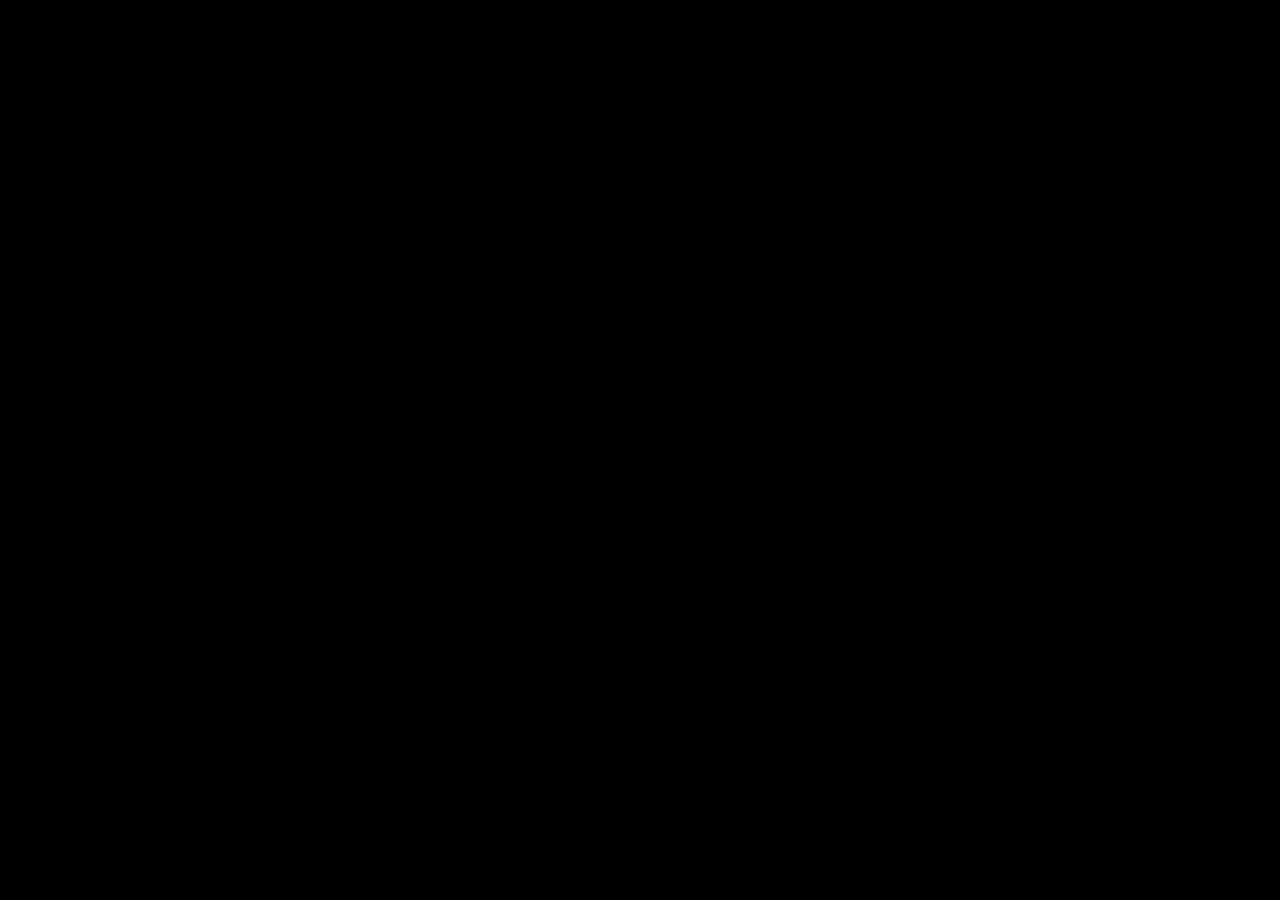
==== index.html @ 573c62a5 "debut accueil" ====
<!DOCTYPE html>
<html xmlns="http://www.w3.org/1999/xhtml" xml:lang="fr" lang="fr">

    <head>
        <meta charset="utf-8" />
        <title>Azur Professional Photographie Service</title>
        <link rel="stylesheet" type="text/css" href="css/accueil.css" />
        <meta name="description" content="Entreprise de photographie" />
        <meta name="keywords" content="" />
        <link rel="icon" href="favicon.ico" />
    </head>
    
    <body>

    </body>

</html>
---- css/accueil.css ----
body{
    background-color: black;
}
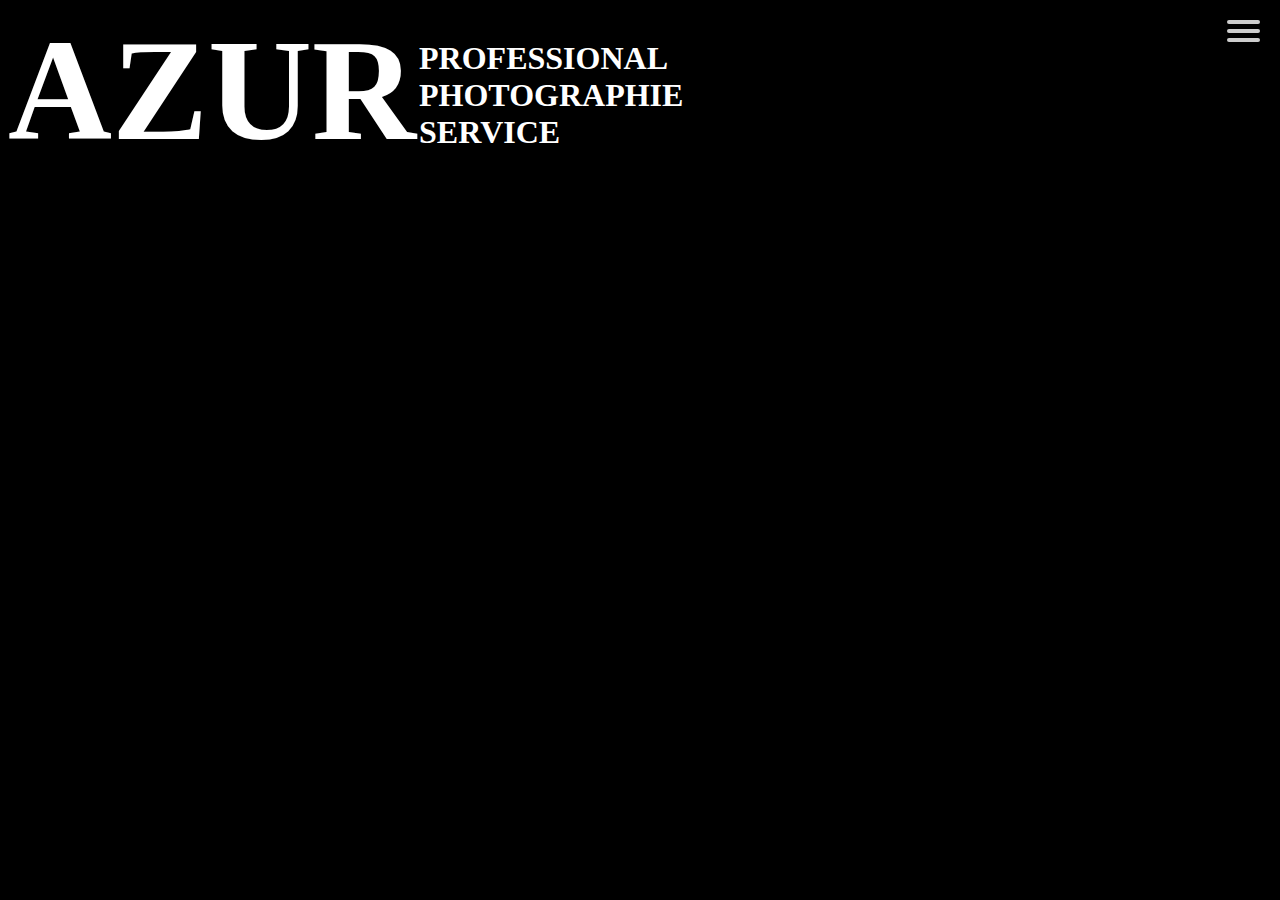
==== commit 8a8932fd: "accueil" ====
--- a/index.html
+++ b/index.html
@@ -11,7 +11,27 @@
     </head>
     
     <body>
-
+        <header>
+            <h1>AZUR</h1>
+            <div class="sub">
+                <h3>PROFESSIONAL</h3>
+                <h3>PHOTOGRAPHIE</h3>
+                <h3>SERVICE</h3>
+            </div>
+        </header>
+        <nav role='navigation'>
+            <div id="menuToggle">
+            <input type="checkbox" />
+            <span></span>
+            <span></span>
+            <span></span>
+            <ul id="menu">
+                <a href="#"><li>Home</li></a>
+                <a href="#"><li>About</li></a>
+                <a href="#"><li>Contact</li></a>
+            </ul>
+            </div>
+        </nav>
     </body>
 
 </html>--- a/css/accueil.css
+++ b/css/accueil.css
@@ -1,3 +1,141 @@
 body{
     background-color: black;
-}+    color: white;
+}
+
+h1{
+    font-size: 9em;
+    margin: 0;
+}
+
+h3{
+    margin: 0;
+    font-size: 2em;
+    display: block;
+}
+
+header .sub{
+    margin-top: 10px;
+    margin-left: 3px;
+    display: block;
+    align-self: center;
+}
+
+header{
+    display: flex;
+    flex-wrap: wrap;
+}
+
+/* menu déroulant*/
+a{
+    text-decoration: none;
+    color: #232323;
+    
+    transition: color 0.3s ease;
+ }
+  
+ a:hover{
+    color: tomato;
+ }
+  
+ #menuToggle{
+    display: block;
+    position: absolute;
+    top: 20px;
+    right: 20px;
+    
+    z-index: 1;
+    
+    -webkit-user-select: none;
+    user-select: none;
+ }
+  
+ #menuToggle input{
+    display: block;
+    width: 40px;
+    height: 32px;
+    position: absolute;
+    top: -7px;
+    left: -5px;
+    
+    cursor: pointer;
+    
+    opacity: 0;
+    z-index: 2;
+    
+    -webkit-touch-callout: none;}
+  
+ #menuToggle span
+ {
+    display: block;
+    width: 33px;
+    height: 4px;
+    margin-bottom: 5px;
+    position: relative;
+    
+    background: #cdcdcd;
+    border-radius: 3px;
+    
+    z-index: 1;
+    
+    transform-origin: 4px 0px;
+    
+    transition: transform 0.5s cubic-bezier(0.77,0.2,0.05,1.0),
+                background 0.5s cubic-bezier(0.77,0.2,0.05,1.0),
+                opacity 0.55s ease;
+ }
+  
+ #menuToggle span:first-child{
+    transform-origin: 0% 0%;
+ }
+  
+ #menuToggle span:nth-last-child(2)
+ {
+    transform-origin: 0% 100%;
+ }
+  
+ #menuToggle input:checked ~ span
+ {
+    opacity: 1;
+    transform: rotate(45deg) translate(-2px, -1px);
+    background: #232323;
+ }
+  
+ #menuToggle input:checked ~ span:nth-last-child(3){
+    opacity: 0;
+    transform: rotate(0deg) scale(0.2, 0.2);
+ }
+  
+ #menuToggle input:checked ~ span:nth-last-child(2){
+    opacity: 1;
+    transform: rotate(-45deg) translate(0, -1px);
+ }
+ 
+ #menu{
+    position: absolute;
+    width: 200px;
+    margin: -100px 0 0 0;
+    padding: 50px;
+    padding-top: 125px;
+    right: -100px;
+    
+    background: #ededed;
+    list-style-type: none;
+    -webkit-font-smoothing: antialiased;
+    
+    transform-origin: 0% 0%;
+    transform: translate(100%, 0);
+    
+    transition: transform 0.5s cubic-bezier(0.77,0.2,0.05,1.0);}
+  
+  #menu li{
+    padding: 10px 0;
+    font-size: 22px;
+    padding-left: 15px;
+ }
+ 
+  #menuToggle input:checked ~ ul{
+    transform: scale(1.0, 1.0);
+    opacity: 1;
+ }
+ /* menu déroulant */
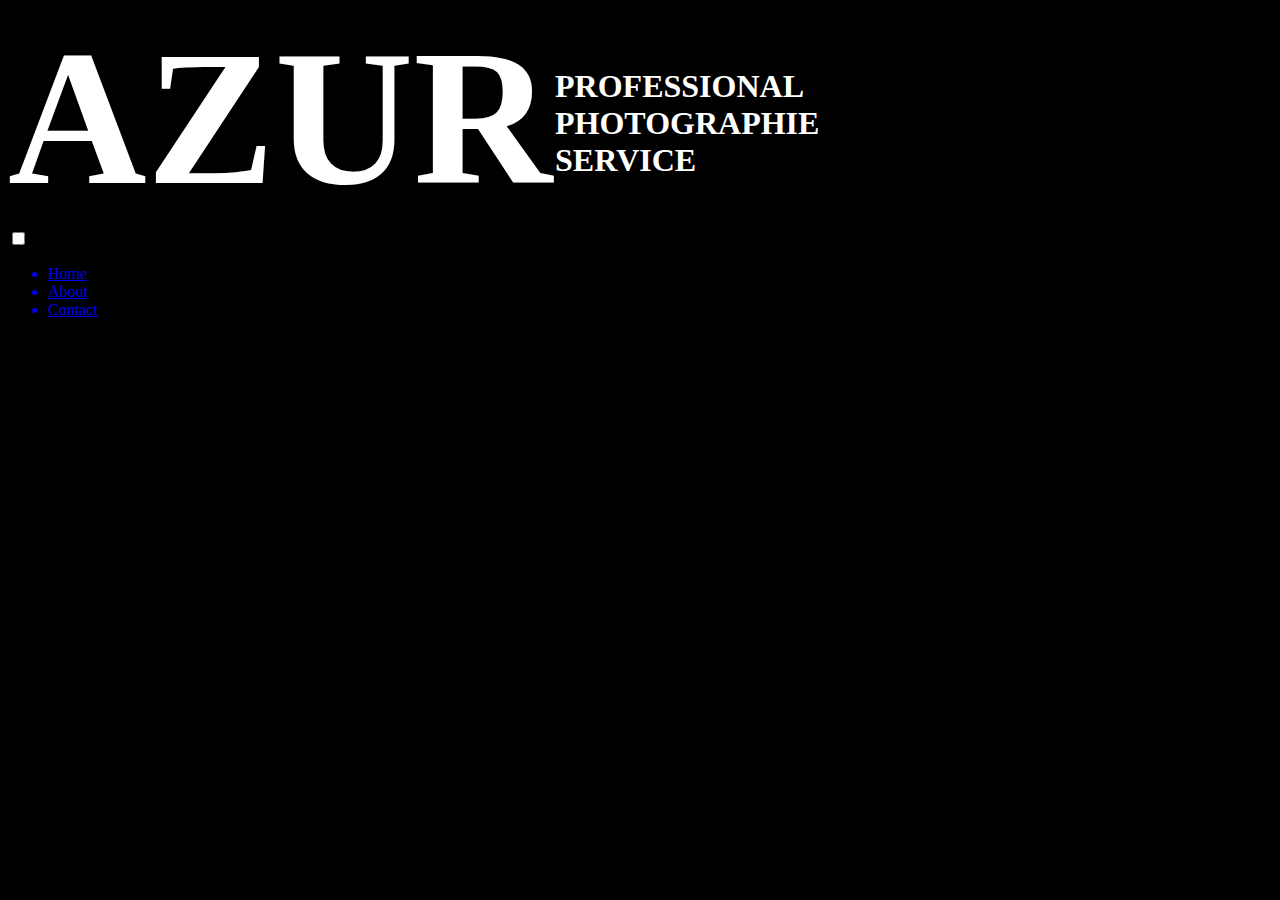
==== commit 5840a730: "ba" ====
--- a/index.html
+++ b/index.html
@@ -26,8 +26,8 @@
             <span></span>
             <span></span>
             <ul id="menu">
-                <a href="#"><li>Home</li></a>
-                <a href="#"><li>About</li></a>
+                <a href="index.html"><li>Home</li></a>
+                <a href="about.html"><li>About</li></a>
                 <a href="#"><li>Contact</li></a>
             </ul>
             </div>
--- a/css/accueil.css
+++ b/css/accueil.css
@@ -1,16 +1,17 @@
 body{
     background-color: black;
     color: white;
+    overflow-x: hidden;
 }
 
 h1{
-    font-size: 9em;
+    font-size: 1200%;
     margin: 0;
 }
 
 h3{
     margin: 0;
-    font-size: 2em;
+    font-size: 200%;
     display: block;
 }
 
@@ -24,118 +25,158 @@
 header{
     display: flex;
     flex-wrap: wrap;
+    width: auto;
 }
 
-/* menu déroulant*/
-a{
-    text-decoration: none;
-    color: #232323;
+/* menu déroulant PC*/
+
+ @media(max-width:1080px){
+
+}
+
+/* tablette */
+@media(max-width:1048px){
+
+/* Titre */
+   h1{
+      font-size: 800%;
+      margin: 0;
+   }
+
+   h3{
+      margin: 0;
+      font-size: 150%;
+      display: block;
+   }
+
+/* menu déroulant */
+   a{
+      text-decoration: none;
+      color: #232323;
+      
+      transition: color 0.3s ease;
+   }
     
-    transition: color 0.3s ease;
- }
+   a:hover{
+      color: tomato;
+   }
+    
+   #menuToggle{
+      display: block;
+      position: absolute;
+      top: 20px;
+      right: 20px;
+      
+      z-index: 1;
+      
+      -webkit-user-select: none;
+      user-select: none;
+   }
+    
+   #menuToggle input{
+      display: block;
+      width: 40px;
+      height: 32px;
+      position: absolute;
+      top: -7px;
+      left: -5px;
+      
+      cursor: pointer;
+      
+      opacity: 0;
+      z-index: 2;
+      
+      -webkit-touch-callout: none;}
+    
+   #menuToggle span
+   {
+      display: block;
+      width: 33px;
+      height: 4px;
+      margin-bottom: 5px;
+      position: relative;
+      
+      background: #cdcdcd;
+      border-radius: 3px;
+      
+      z-index: 1;
+      
+      transform-origin: 4px 0px;
+      
+      transition: transform 0.5s cubic-bezier(0.77,0.2,0.05,1.0),
+                  background 0.5s cubic-bezier(0.77,0.2,0.05,1.0),
+                  opacity 0.55s ease;
+   }
+    
+   #menuToggle span:first-child{
+      transform-origin: 0% 0%;
+   }
+    
+   #menuToggle span:nth-last-child(2)
+   {
+      transform-origin: 0% 100%;
+   }
+    
+   #menuToggle input:checked ~ span
+   {
+      opacity: 1;
+      transform: rotate(45deg) translate(-2px, -1px);
+      background: #232323;
+   }
+    
+   #menuToggle input:checked ~ span:nth-last-child(3){
+      opacity: 0;
+      transform: rotate(0deg) scale(0.2, 0.2);
+   }
+    
+   #menuToggle input:checked ~ span:nth-last-child(2){
+      opacity: 1;
+      transform: rotate(-45deg) translate(0, -1px);
+   }
+   
+   #menu{
+      position: absolute;
+      width: 200px;
+      margin: -100px 0 0 0;
+      padding: 50px;
+      padding-top: 125px;
+      right: -100px;
+      
+      background: #ededed;
+      list-style-type: none;
+      -webkit-font-smoothing: antialiased;
+      
+      transform-origin: 0% 0%;
+      transform: translate(100%, 0);
+      
+      transition: transform 0.5s cubic-bezier(0.77,0.2,0.05,1.0);}
+    
+    #menu li{
+      padding: 10px 0;
+      font-size: 22px;
+      padding-left: 15px;
+   }
+   
+    #menuToggle input:checked ~ ul{
+      transform: scale(1.0, 1.0);
+      opacity: 1;
+   }
+}
+
+/* moins que tablette */
+@media(max-width:800px){
+
+/* Titre */
+   h1{
+      font-size: 700%;
+      margin: 0;
+  }
   
- a:hover{
-    color: tomato;
- }
-  
- #menuToggle{
-    display: block;
-    position: absolute;
-    top: 20px;
-    right: 20px;
-    
-    z-index: 1;
-    
-    -webkit-user-select: none;
-    user-select: none;
- }
-  
- #menuToggle input{
-    display: block;
-    width: 40px;
-    height: 32px;
-    position: absolute;
-    top: -7px;
-    left: -5px;
-    
-    cursor: pointer;
-    
-    opacity: 0;
-    z-index: 2;
-    
-    -webkit-touch-callout: none;}
-  
- #menuToggle span
- {
-    display: block;
-    width: 33px;
-    height: 4px;
-    margin-bottom: 5px;
-    position: relative;
-    
-    background: #cdcdcd;
-    border-radius: 3px;
-    
-    z-index: 1;
-    
-    transform-origin: 4px 0px;
-    
-    transition: transform 0.5s cubic-bezier(0.77,0.2,0.05,1.0),
-                background 0.5s cubic-bezier(0.77,0.2,0.05,1.0),
-                opacity 0.55s ease;
- }
-  
- #menuToggle span:first-child{
-    transform-origin: 0% 0%;
- }
-  
- #menuToggle span:nth-last-child(2)
- {
-    transform-origin: 0% 100%;
- }
-  
- #menuToggle input:checked ~ span
- {
-    opacity: 1;
-    transform: rotate(45deg) translate(-2px, -1px);
-    background: #232323;
- }
-  
- #menuToggle input:checked ~ span:nth-last-child(3){
-    opacity: 0;
-    transform: rotate(0deg) scale(0.2, 0.2);
- }
-  
- #menuToggle input:checked ~ span:nth-last-child(2){
-    opacity: 1;
-    transform: rotate(-45deg) translate(0, -1px);
- }
- 
- #menu{
-    position: absolute;
-    width: 200px;
-    margin: -100px 0 0 0;
-    padding: 50px;
-    padding-top: 125px;
-    right: -100px;
-    
-    background: #ededed;
-    list-style-type: none;
-    -webkit-font-smoothing: antialiased;
-    
-    transform-origin: 0% 0%;
-    transform: translate(100%, 0);
-    
-    transition: transform 0.5s cubic-bezier(0.77,0.2,0.05,1.0);}
-  
-  #menu li{
-    padding: 10px 0;
-    font-size: 22px;
-    padding-left: 15px;
- }
- 
-  #menuToggle input:checked ~ ul{
-    transform: scale(1.0, 1.0);
-    opacity: 1;
- }
- /* menu déroulant */
+  h3{
+      margin: 0;
+      font-size: 130%;
+      display: block;
+  }
+}
+
+
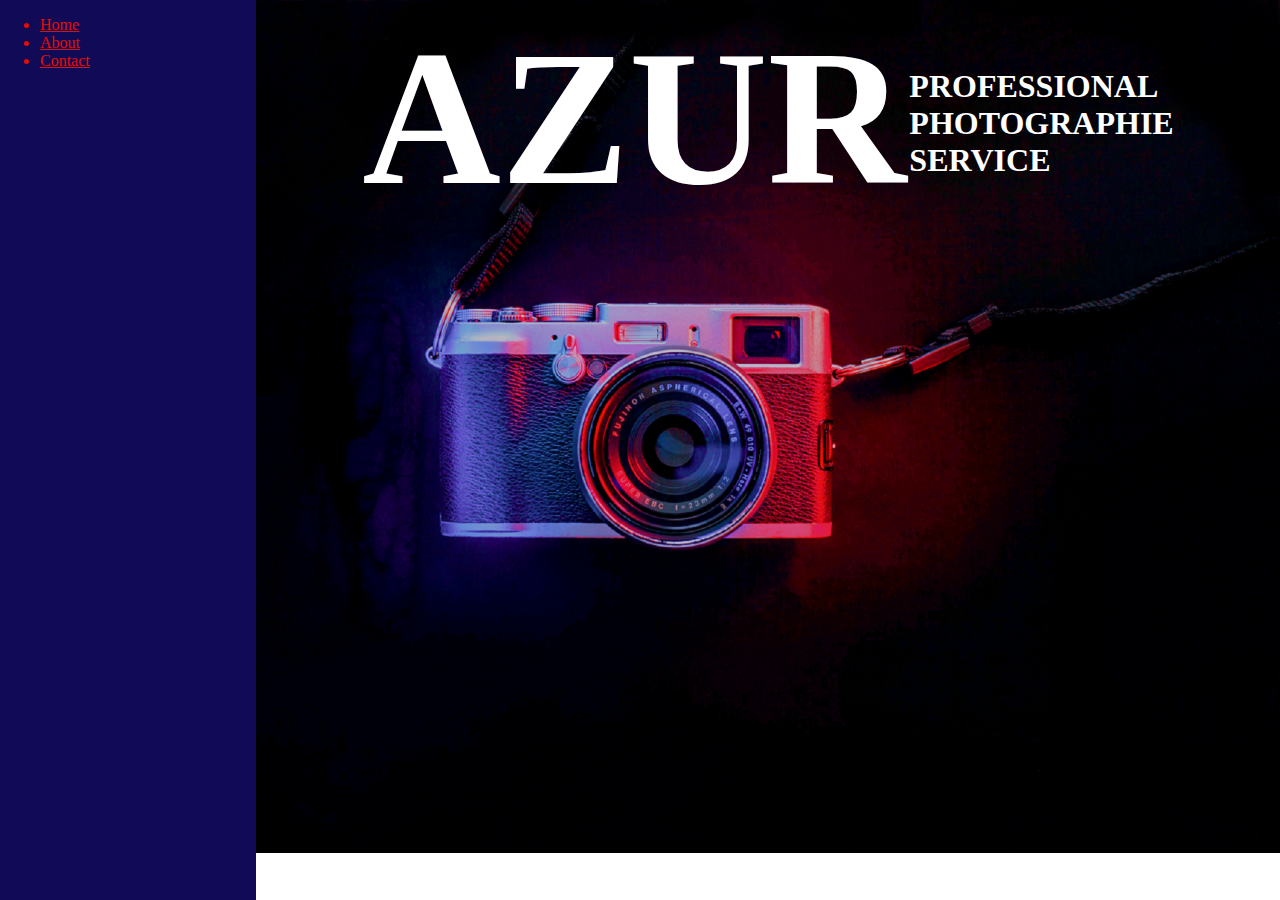
==== commit 7d50e3b7: "acceuil" ====
--- a/index.html
+++ b/index.html
@@ -19,18 +19,12 @@
                 <h3>SERVICE</h3>
             </div>
         </header>
-        <nav role='navigation'>
-            <div id="menuToggle">
-            <input type="checkbox" />
-            <span></span>
-            <span></span>
-            <span></span>
+        <nav>
             <ul id="menu">
                 <a href="index.html"><li>Home</li></a>
                 <a href="about.html"><li>About</li></a>
                 <a href="#"><li>Contact</li></a>
             </ul>
-            </div>
         </nav>
     </body>
 
--- a/css/accueil.css
+++ b/css/accueil.css
@@ -1,7 +1,10 @@
 body{
-    background-color: black;
-    color: white;
-    overflow-x: hidden;
+   background-image: url("../images/fond_acceuil.png");
+   background-size: cover;
+   background-repeat: no-repeat;
+   color: white;
+   overflow-x: hidden;
+   padding-left: 20%;
 }
 
 h1{
@@ -26,157 +29,26 @@
     display: flex;
     flex-wrap: wrap;
     width: auto;
+    justify-content: center;
 }
 
-/* menu déroulant PC*/
-
- @media(max-width:1080px){
-
+figure{
+   margin: 0;
 }
 
-/* tablette */
-@media(max-width:1048px){
+/* menu PC*/
 
-/* Titre */
-   h1{
-      font-size: 800%;
-      margin: 0;
-   }
-
-   h3{
-      margin: 0;
-      font-size: 150%;
-      display: block;
-   }
-
-/* menu déroulant */
-   a{
-      text-decoration: none;
-      color: #232323;
-      
-      transition: color 0.3s ease;
-   }
-    
-   a:hover{
-      color: tomato;
-   }
-    
-   #menuToggle{
-      display: block;
-      position: absolute;
-      top: 20px;
-      right: 20px;
-      
-      z-index: 1;
-      
-      -webkit-user-select: none;
-      user-select: none;
-   }
-    
-   #menuToggle input{
-      display: block;
-      width: 40px;
-      height: 32px;
-      position: absolute;
-      top: -7px;
-      left: -5px;
-      
-      cursor: pointer;
-      
-      opacity: 0;
-      z-index: 2;
-      
-      -webkit-touch-callout: none;}
-    
-   #menuToggle span
-   {
-      display: block;
-      width: 33px;
-      height: 4px;
-      margin-bottom: 5px;
-      position: relative;
-      
-      background: #cdcdcd;
-      border-radius: 3px;
-      
-      z-index: 1;
-      
-      transform-origin: 4px 0px;
-      
-      transition: transform 0.5s cubic-bezier(0.77,0.2,0.05,1.0),
-                  background 0.5s cubic-bezier(0.77,0.2,0.05,1.0),
-                  opacity 0.55s ease;
-   }
-    
-   #menuToggle span:first-child{
-      transform-origin: 0% 0%;
-   }
-    
-   #menuToggle span:nth-last-child(2)
-   {
-      transform-origin: 0% 100%;
-   }
-    
-   #menuToggle input:checked ~ span
-   {
-      opacity: 1;
-      transform: rotate(45deg) translate(-2px, -1px);
-      background: #232323;
-   }
-    
-   #menuToggle input:checked ~ span:nth-last-child(3){
-      opacity: 0;
-      transform: rotate(0deg) scale(0.2, 0.2);
-   }
-    
-   #menuToggle input:checked ~ span:nth-last-child(2){
-      opacity: 1;
-      transform: rotate(-45deg) translate(0, -1px);
-   }
-   
-   #menu{
-      position: absolute;
-      width: 200px;
-      margin: -100px 0 0 0;
-      padding: 50px;
-      padding-top: 125px;
-      right: -100px;
-      
-      background: #ededed;
-      list-style-type: none;
-      -webkit-font-smoothing: antialiased;
-      
-      transform-origin: 0% 0%;
-      transform: translate(100%, 0);
-      
-      transition: transform 0.5s cubic-bezier(0.77,0.2,0.05,1.0);}
-    
-    #menu li{
-      padding: 10px 0;
-      font-size: 22px;
-      padding-left: 15px;
-   }
-   
-    #menuToggle input:checked ~ ul{
-      transform: scale(1.0, 1.0);
-      opacity: 1;
-   }
+nav{
+   display: block;
+   position: fixed;
+   background-color: #100a57;
+   height: 100%;
+   width: 20%;
+   left: 0;
+   top: 0;
 }
 
-/* moins que tablette */
-@media(max-width:800px){
-
-/* Titre */
-   h1{
-      font-size: 700%;
-      margin: 0;
-  }
-  
-  h3{
-      margin: 0;
-      font-size: 130%;
-      display: block;
-  }
+nav a{
+   color: #E60C05;
 }
 
-
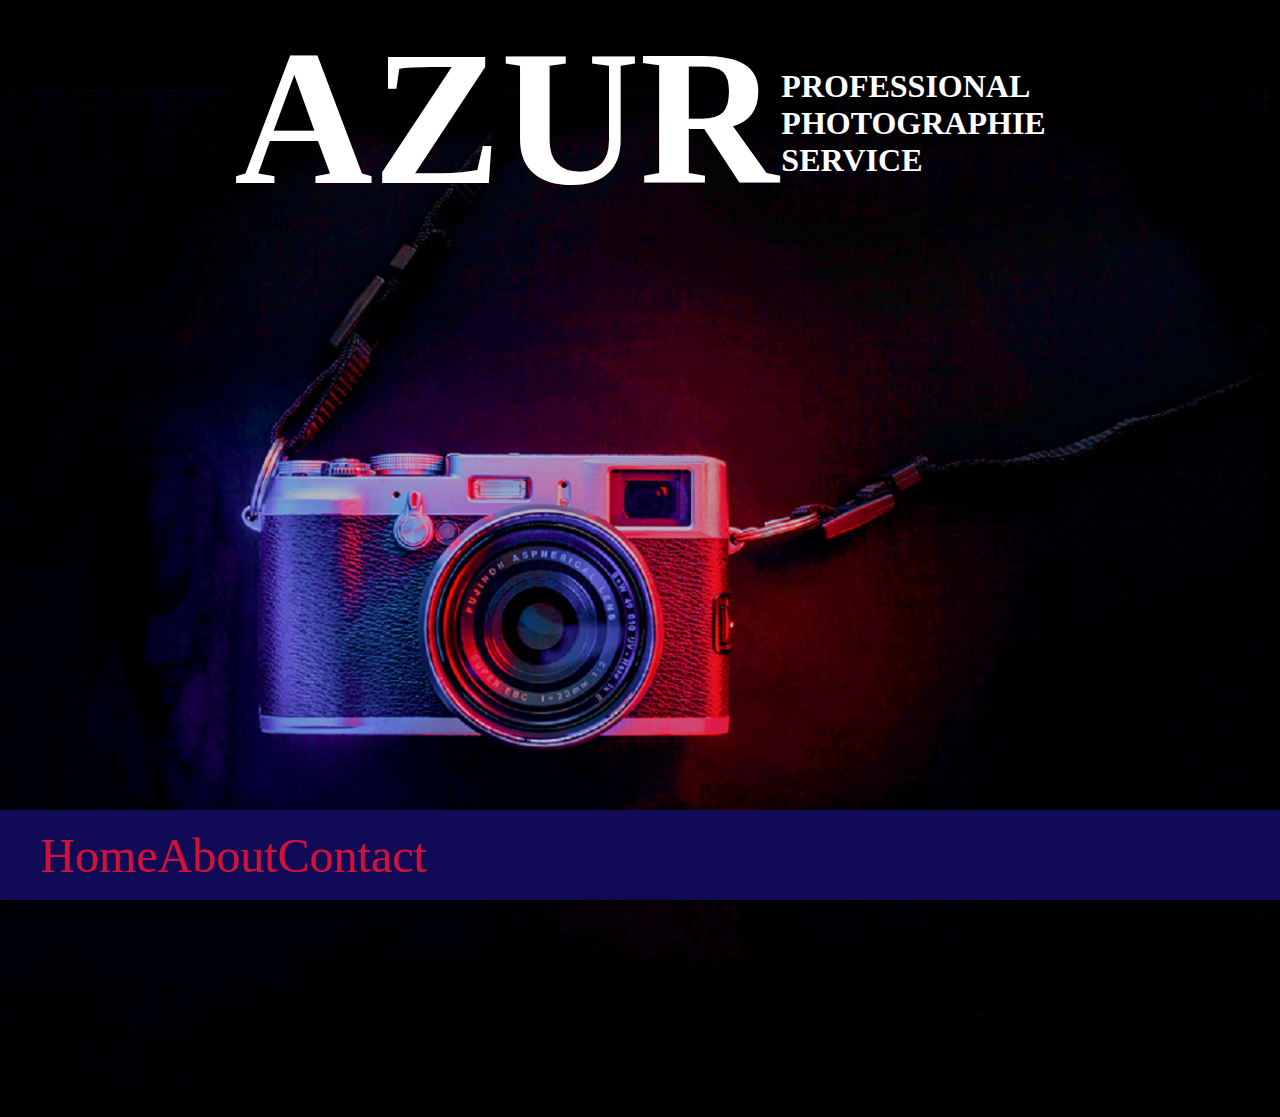
==== commit 3f548bc0: "responsif" ====
--- a/index.html
+++ b/index.html
@@ -19,6 +19,9 @@
                 <h3>SERVICE</h3>
             </div>
         </header>
+        <figure>
+            <img src="images/fond_acceuil.png" width="130%" height="auto" title="appareil photo" alt="appareil photo background"/> 
+        </figure>
         <nav>
             <ul id="menu">
                 <a href="index.html"><li>Home</li></a>
--- a/css/accueil.css
+++ b/css/accueil.css
@@ -1,10 +1,10 @@
 body{
-   background-image: url("../images/fond_acceuil.png");
+   background-color: black;
    background-size: cover;
    background-repeat: no-repeat;
    color: white;
    overflow-x: hidden;
-   padding-left: 20%;
+   overflow-y: hidden;
 }
 
 h1{
@@ -49,6 +49,150 @@
 }
 
 nav a{
-   color: #E60C05;
+   color: rgb(209, 18, 56);
+   text-decoration: none;
+   font-size: 3em;
 }
 
+
+nav ul{
+   list-style: none;
+}
+
+figure{
+   display: block;
+   position: absolute;
+   top: 5%;
+   right: 23%;
+   z-index: -1;
+}
+
+@media(max-width:1560px){
+
+   nav{
+      height: 10%;
+      width: 100%;
+      bottom: 0%;
+      top: auto;
+      display: flex;
+      align-items: center;
+   }
+
+   nav ul{
+      display: flex;
+   }
+
+   figure img{
+      width: 150%;
+   }
+   
+   figure{
+      top: 10%;
+      right: 41%;
+   }
+
+}
+
+@media(max-width:1350px){
+
+   figure{
+      width: 80%;
+   }
+
+}
+
+@media(max-width:900px){
+
+   figure{
+      width: 95%;
+      right: 37%;
+   }
+
+   h1{
+      font-size: 1000%;
+   }
+
+   h3{
+      font-size: 180%;
+   }
+
+}
+
+@media(max-width:800px){
+
+   figure{
+      width: 110%;
+      right: 35%;
+   }
+
+   h1{
+      font-size: 900%;
+   }
+
+   h3{
+      font-size: 160%;
+   }
+
+}
+
+@media(max-width:700px){
+
+   figure{
+      width: 120%;
+      right: 33%;
+   }
+
+   h1{
+      font-size: 800%;
+   }
+
+   h3{
+      font-size: 150%;
+   }
+
+}
+
+@media(max-width:600px){
+
+   figure{
+      width: 140%;
+      right: 27%;
+   }
+
+   h1{
+      font-size: 700%;
+   }
+
+   h3{
+      font-size: 130%;
+   }
+
+}
+
+@media(max-width:500px){
+
+   nav{
+      height: 5%;
+      bottom: 55%;
+   }
+
+   h1{
+      font-size: 500%;  
+   }
+
+   h3{
+      font-size: 120%;
+      margin: -3px 0;
+   }
+
+   header .sub{
+      margin-top: 5px;
+   }
+
+   figure{
+      width: 100%;
+      top: 0;
+      right: 35%;
+   }
+
+}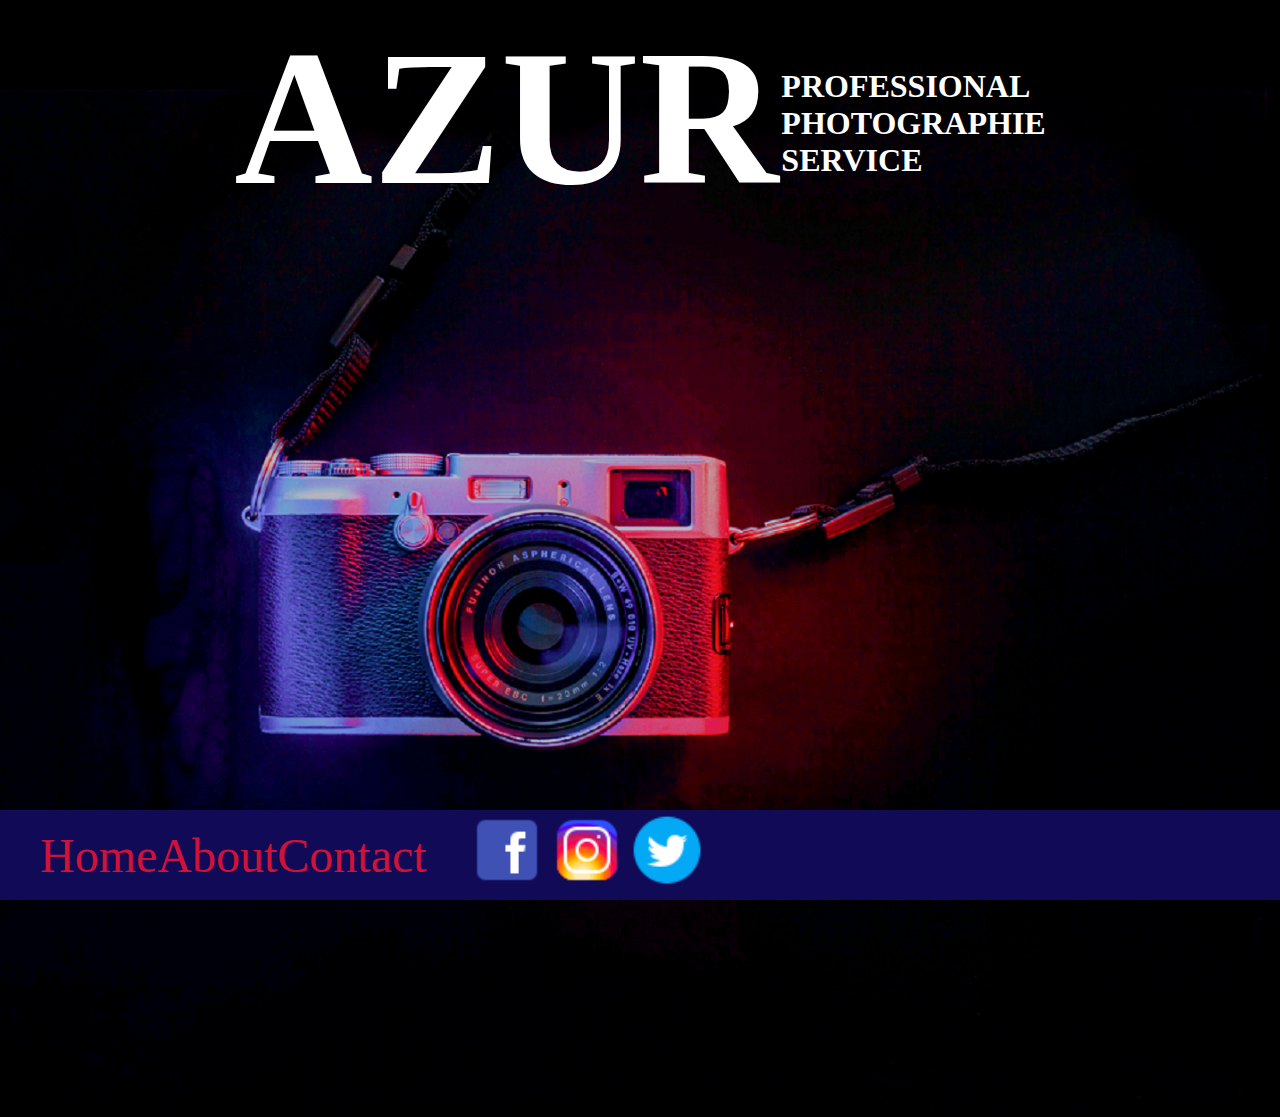
==== commit a653c2a4: "logos" ====
--- a/index.html
+++ b/index.html
@@ -23,10 +23,27 @@
             <img src="images/fond_acceuil.png" width="130%" height="auto" title="appareil photo" alt="appareil photo background"/> 
         </figure>
         <nav>
-            <ul id="menu">
+            <ul>
                 <a href="index.html"><li>Home</li></a>
                 <a href="about.html"><li>About</li></a>
                 <a href="#"><li>Contact</li></a>
+            </ul>
+            <ul class="logos">
+                <li>
+                    <a target="_blank" href="https://icones8.fr/icons/set/facebook">
+                        <img src="images/facebook.png" width="80px" height="auto" title="facebook" alt="logo facebook"/>
+                    </a>
+                </li>
+                <li>
+                    <a target="_blank" href="https://icones8.fr/icons/set/instagram-new">
+                        <img src="images/instagram.png" width="80px" height="auto" title="instagram" alt="logo instagram"/>
+                    </a>
+                </li>
+                <li>
+                    <a target="_blank" href="https://icones8.fr/icons/set/twitter-circled">
+                        <img src="images/twitter.png" width="80px" height="auto" title="twitter" alt="logo twitter"/>
+                    </a>
+                </li>
             </ul>
         </nav>
     </body>
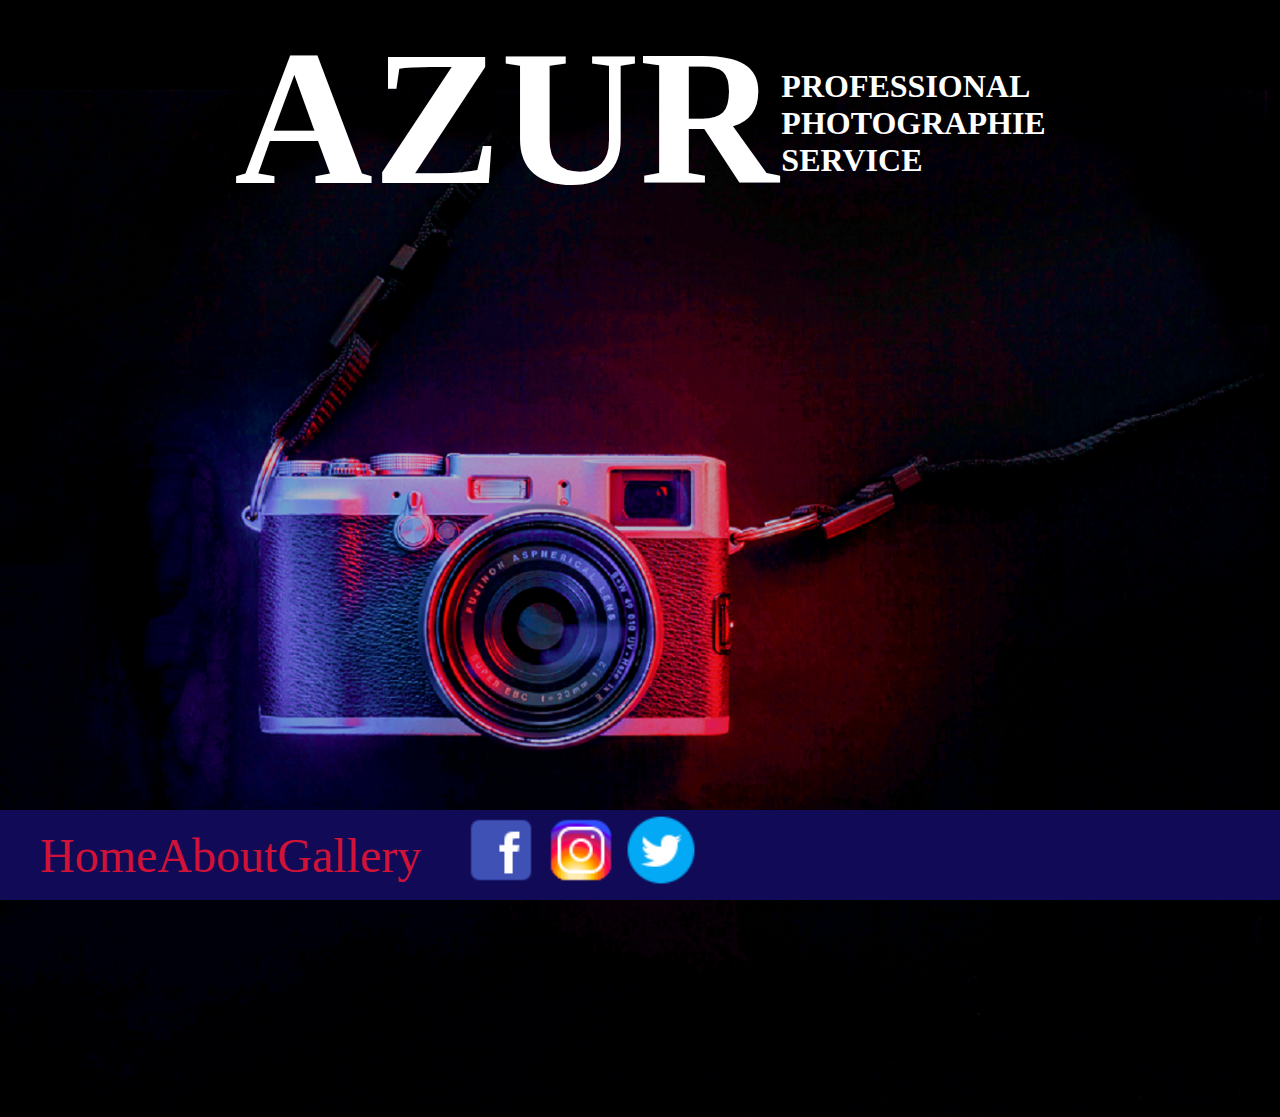
==== commit f335dca9: "about" ====
--- a/index.html
+++ b/index.html
@@ -26,7 +26,7 @@
             <ul>
                 <a href="index.html"><li>Home</li></a>
                 <a href="about.html"><li>About</li></a>
-                <a href="#"><li>Contact</li></a>
+                <a href="#"><li>Gallery</li></a>
             </ul>
             <ul class="logos">
                 <li>
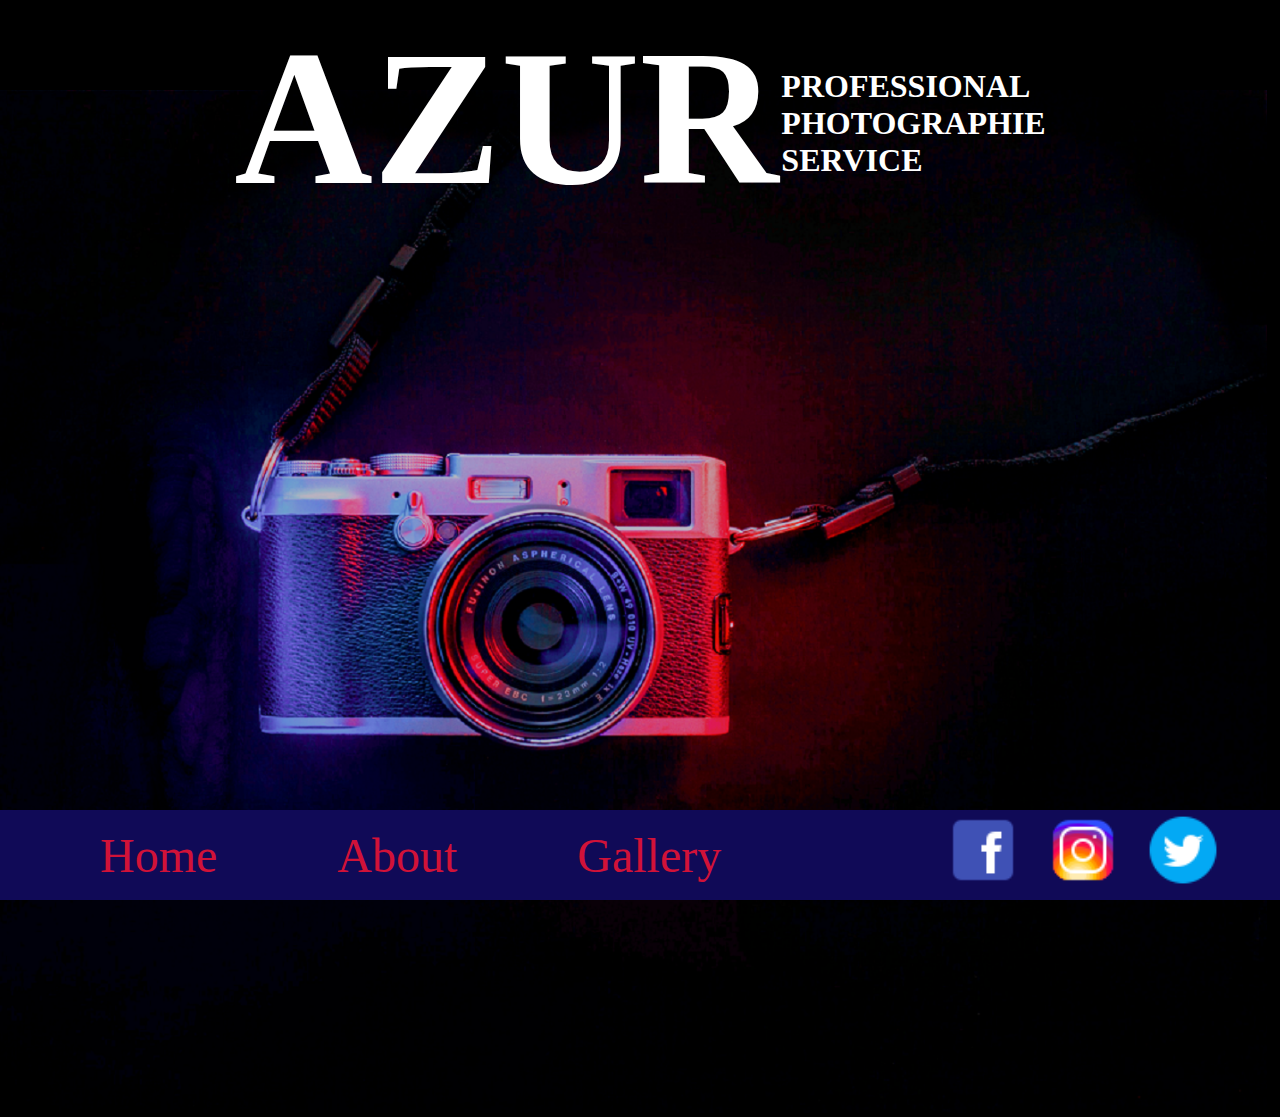
==== commit 26e8b252: "menu plus gallery" ====
--- a/index.html
+++ b/index.html
@@ -23,26 +23,29 @@
             <img src="images/fond_acceuil.png" width="130%" height="auto" title="appareil photo" alt="appareil photo background"/> 
         </figure>
         <nav>
-            <ul>
-                <a href="index.html"><li>Home</li></a>
-                <a href="about.html"><li>About</li></a>
-                <a href="#"><li>Gallery</li></a>
+            <ul class="menu">
+                <a  href="index.html"><li class="homebut">Home</li></a>
+                <a href="about.html"><li class="aboutbut">About</li></a>
+                <a href="gallery/index.html"><li class="gallerybut">Gallery</li></a>
             </ul>
             <ul class="logos">
                 <li>
                     <a target="_blank" href="https://icones8.fr/icons/set/facebook">
                         <img src="images/facebook.png" width="80px" height="auto" title="facebook" alt="logo facebook"/>
                     </a>
+                    <a class="pseudo" href="">@AzurPhoto</a>
                 </li>
                 <li>
                     <a target="_blank" href="https://icones8.fr/icons/set/instagram-new">
                         <img src="images/instagram.png" width="80px" height="auto" title="instagram" alt="logo instagram"/>
                     </a>
+                    <a class="pseudo" href="">@AzurPhoto</a>
                 </li>
                 <li>
                     <a target="_blank" href="https://icones8.fr/icons/set/twitter-circled">
                         <img src="images/twitter.png" width="80px" height="auto" title="twitter" alt="logo twitter"/>
                     </a>
+                    <a class="pseudo" href="">AzurPhoto</a>
                 </li>
             </ul>
         </nav>
--- a/css/accueil.css
+++ b/css/accueil.css
@@ -5,6 +5,10 @@
    color: white;
    overflow-x: hidden;
    overflow-y: hidden;
+}
+
+a:hover{
+   text-decoration: underline;
 }
 
 h1{
@@ -46,6 +50,7 @@
    width: 20%;
    left: 0;
    top: 0;
+   text-align: center;
 }
 
 nav a{
@@ -58,6 +63,25 @@
 nav ul{
    list-style: none;
 }
+
+.menu{
+   margin-left: 0;
+   padding-left: 0;
+}
+
+.homebut{
+   margin: 30px 0;
+   margin-top: 100px;
+}
+
+.aboutbut{
+   margin: 30px 0;
+}
+
+.gallerybut{
+   margin-top: 30px;
+}
+
 
 figure{
    display: block;
@@ -65,6 +89,23 @@
    top: 5%;
    right: 23%;
    z-index: -1;
+}
+
+.logos{
+   position: relative;
+   top: 20%;
+   padding-left: 20px;
+}
+
+.logos li{
+   margin: 25px 0;
+   display: flex;
+}
+
+.pseudo{
+   font-size: 200%;
+   padding-top: 20px;
+   margin-left: 10px;
 }
 
 @media(max-width:1560px){
@@ -91,12 +132,111 @@
       right: 41%;
    }
 
+   .homebut{
+      margin: 0 20px;
+   }
+   
+   .aboutbut{
+      margin: 0 20px;
+   }
+   
+   .gallerybut{
+      margin-left: 20px;
+      margin-top: 0;
+   }
+
+   .logos{
+      position: relative;
+      top: auto;
+      left: 30px;
+   }
+   
+   .logos li{
+      margin: 0;
+      display: flex;
+      align-items: center;
+      margin: 0 10px;
+   }
+   
+   .pseudo{
+      font-size: 200%;
+      padding-top: 0;
+      margin-left: 0;
+   }
+
 }
 
 @media(max-width:1350px){
 
    figure{
       width: 80%;
+   }
+
+   .pseudo{
+      display: none;
+   }
+
+   .logos{
+      left: 15%;
+   }
+
+   .homebut{
+      margin-left: 100px;
+      margin-right: 60px;
+   }
+
+   .aboutbut{
+      margin: 0 60px;
+   }
+
+   .gallerybut{
+      margin-left: 60px;
+   }
+
+}
+
+@media(max-width:1200px){
+
+   .homebut{
+      margin-left: 80px;
+      margin-right: 30px;
+   }
+
+   .aboutbut{
+      margin: 0 30px;
+   }
+
+   .gallerybut{
+      margin-left: 30px;
+   }
+
+}
+
+@media(max-width:1050px){
+
+   .homebut{
+      margin-left: 60px;
+      margin-right: 20px;
+   }
+
+   .aboutbut{
+      margin: 0 20px;
+   }
+
+   .gallerybut{
+      margin-left: 20px;
+   }
+
+}
+
+@media(max-width:970px){
+
+   .homebut{
+      margin-left: 40px;
+   }
+
+   .logos{
+      left: 10%;
    }
 
 }
@@ -116,6 +256,23 @@
       font-size: 180%;
    }
 
+   .homebut{
+      margin-left: 20px;
+      margin-right: 10px;
+   }
+
+   .aboutbut{
+      margin: 0 10px;
+   }
+
+   .gallerybut{
+      margin-left: 10px;
+   }
+
+   .logos{
+      left: 5%;
+   }
+
 }
 
 @media(max-width:800px){
@@ -133,6 +290,27 @@
       font-size: 160%;
    }
 
+   .menu{
+      margin: auto;
+   }
+
+   .homebut{
+      margin-left: 0;
+      margin-right: 40px;
+   }
+
+   .aboutbut{
+      margin: 0 40px;
+   }
+
+   .gallerybut{
+      margin-left: 40px;
+   }
+
+   .logos{
+      display: none;
+   }
+
 }
 
 @media(max-width:700px){
@@ -165,6 +343,18 @@
 
    h3{
       font-size: 130%;
+   }
+
+   .homebut{
+      margin-right: 10px;
+   }
+
+   .aboutbut{
+      margin: 0 10px;
+   }
+
+   .gallerybut{
+      margin-left: 10px;
    }
 
 }
